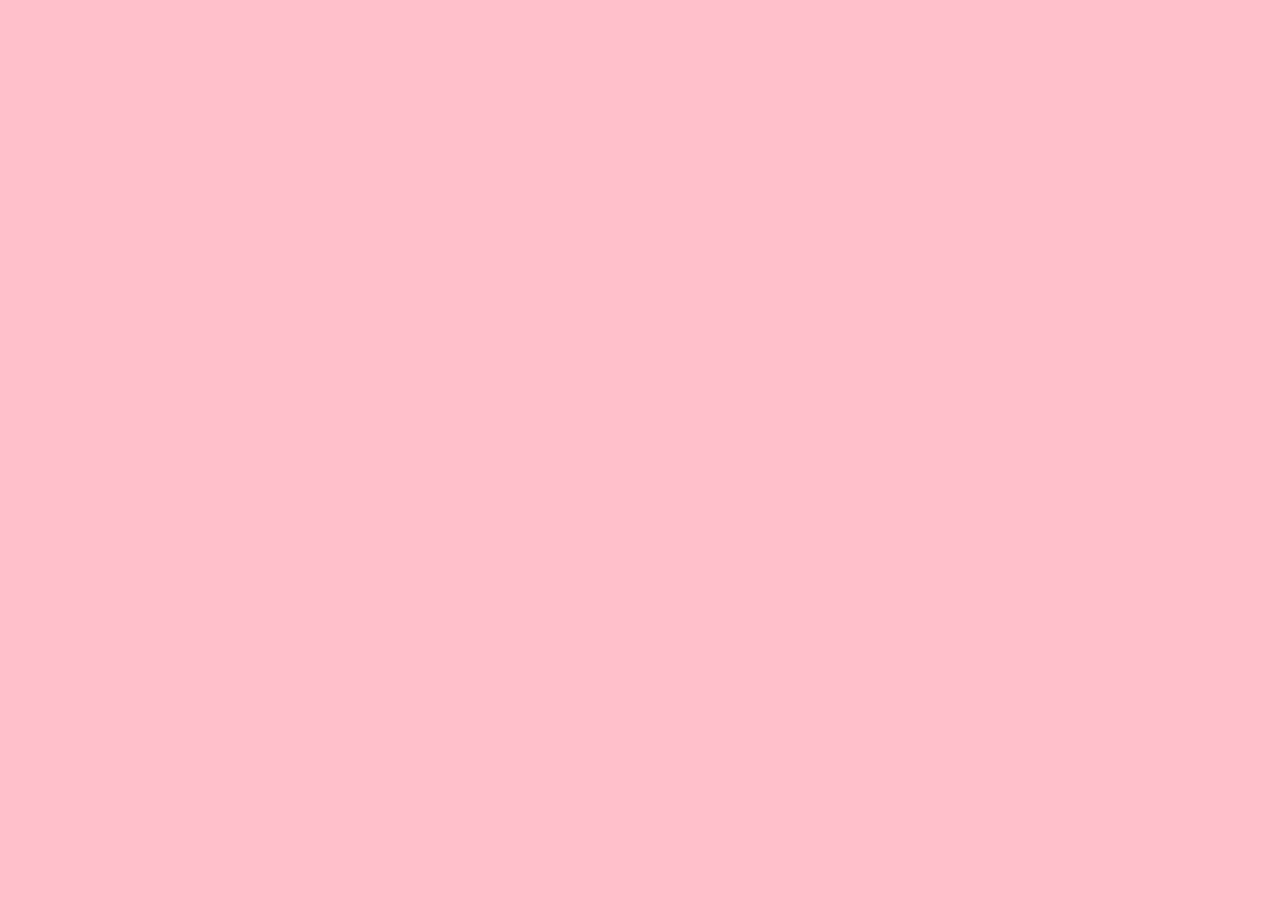
==== Minesweeper/index.html @ c5789b97 "file structure created and pseudocode fleshed out" ====
<!DOCTYPE html>
<html lang="en">
<head>
  <meta charset="UTF-8">
  <meta name="viewport" content="width=device-width, initial-scale=1.0">

  <!-- NOTE Bootstrap CSS -->
  <link href="https://cdn.jsdelivr.net/npm/bootstrap@5.0.0-beta1/dist/css/bootstrap.min.css" rel="stylesheet" integrity="sha384-giJF6kkoqNQ00vy+HMDP7azOuL0xtbfIcaT9wjKHr8RbDVddVHyTfAAsrekwKmP1" crossorigin="anonymous">

  <!-- NOTE Main CSS -->
  <link rel="stylesheet" href="./style.css">

  <!-- NOTE JQUERY js -->
  <script
    src="https://code.jquery.com/jquery-3.5.1.min.js"
    integrity="sha256-9/aliU8dGd2tb6OSsuzixeV4y/faTqgFtohetphbbj0="
    crossorigin="anonymous"></script>

  <!-- for Bootstrap JavaScript Bundle with Popper -->
  <script src="https://cdn.jsdelivr.net/npm/bootstrap@5.0.0-beta1/dist/js/bootstrap.bundle.min.js" integrity="sha384-ygbV9kiqUc6oa4msXn9868pTtWMgiQaeYH7/t7LECLbyPA2x65Kgf80OJFdroafW" crossorigin="anonymous"></script>

  <!-- NOTE Main JS -->
  <script src="./script.js" defer></script>

  <title>Minesweeper</title>
</head>
<body>

  </header>
  
  <main>
    
  </main>
  
</body>
</html>
---- Minesweeper/style.css ----
body {
  background: pink;
}
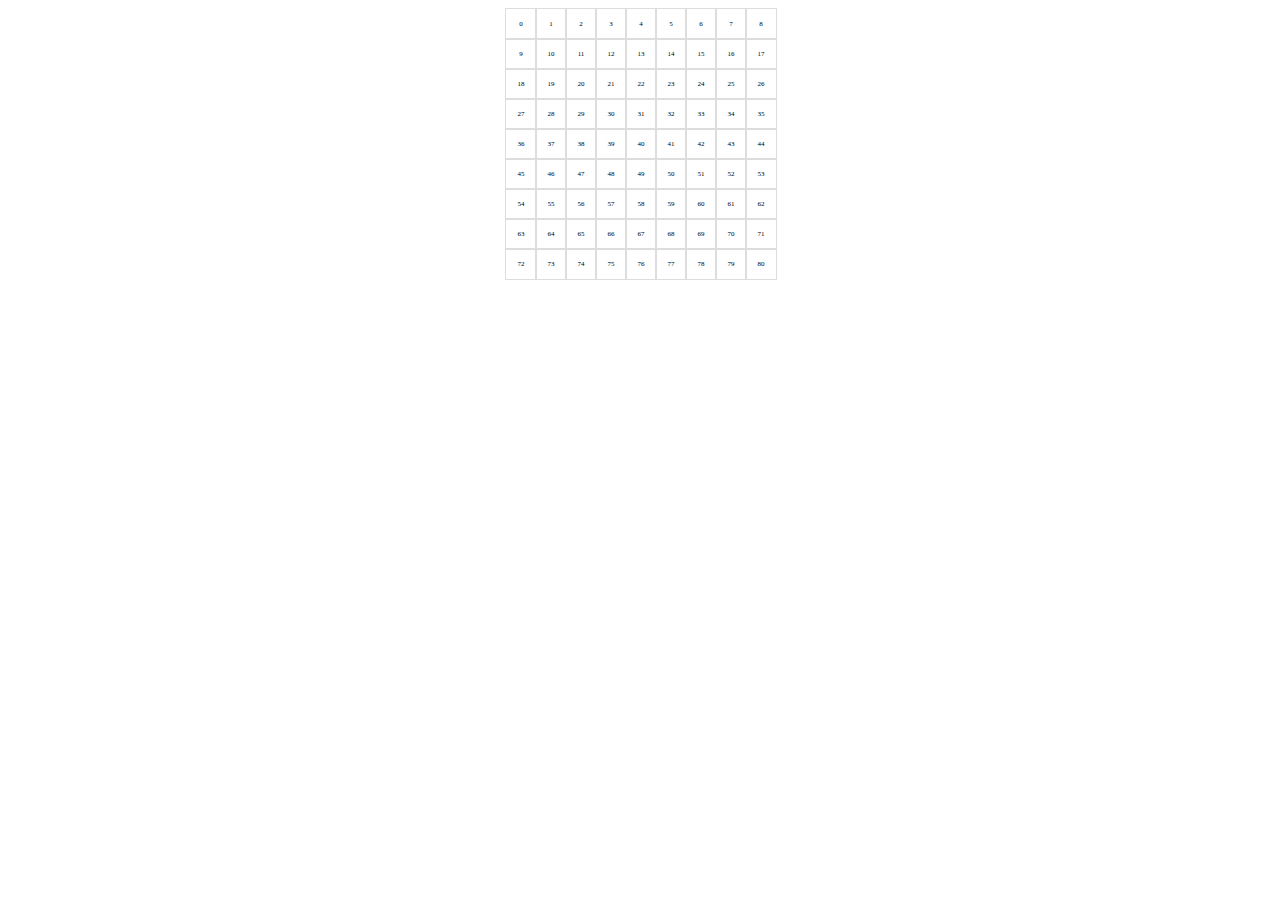
==== commit 1e243b4c: "grid with ids matching the array of objects now appears in html" ====
--- a/Minesweeper/index.html
+++ b/Minesweeper/index.html
@@ -25,11 +25,9 @@
   <title>Minesweeper</title>
 </head>
 <body>
-
-  </header>
   
   <main>
-    
+    <div id="board"></div>
   </main>
   
 </body>
--- a/Minesweeper/style.css
+++ b/Minesweeper/style.css
@@ -1,3 +1,26 @@
 body {
-  background: pink;
+  padding: 0;
 }
+:root {
+  --grid-cols: 1;
+  --grid-rows: 1;
+}
+
+#board {
+  margin-left: auto;
+  margin-right: auto;
+  display: grid;
+  grid-gap: 0;
+  grid-template-rows: repeat(var(--grid-rows), 30px);
+  grid-template-columns: repeat(var(--grid-cols), 30px);
+}
+
+.grid-item {
+  padding: 0;
+  border: 1px solid #ddd;
+  text-align: center;
+  font-size: 7px;
+  height: 30px;
+  width: 30px;
+  line-height: 30px;
+}
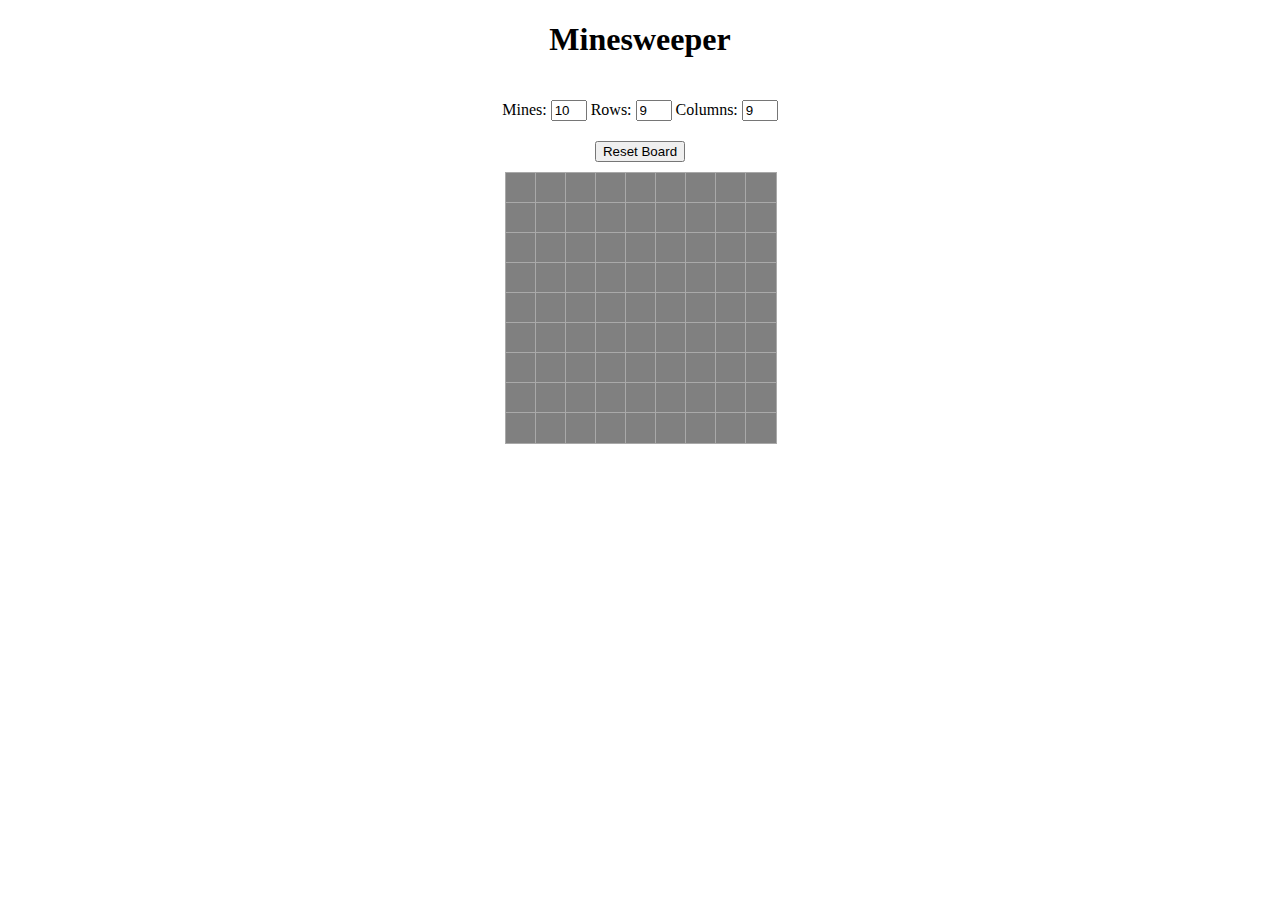
==== commit 43a41938: "added row, column, and mines parameters that let you set size of board and number of mines" ====
--- a/Minesweeper/index.html
+++ b/Minesweeper/index.html
@@ -27,6 +27,16 @@
 <body>
   
   <main>
+      <h1>Minesweeper</h1>
+      <div id="inputContainer">
+        Mines:
+        <input id="mineInput" type="int" class="parameter">
+        Rows:
+        <input id="rowInput" type="int" class="parameter">
+        Columns:
+        <input id="columnInput" type="int" class="parameter">
+    </div>
+    <button id="resetButton">Reset Board</button>
     <div id="board"></div>
   </main>
   
--- a/Minesweeper/style.css
+++ b/Minesweeper/style.css
@@ -4,6 +4,19 @@
 :root {
   --grid-cols: 1;
   --grid-rows: 1;
+}
+h1 {
+  text-align: center;
+}
+
+#inputContainer {
+  text-align: center;
+  padding: 20px;
+}
+
+.parameter {
+  width: 28px;
+  display: inline;
 }
 
 #board {
@@ -17,10 +30,47 @@
 
 .grid-item {
   padding: 0;
-  border: 1px solid #ddd;
+  border: 1px solid darkgray;
   text-align: center;
-  font-size: 7px;
+  font-size: 15px;
   height: 30px;
   width: 30px;
   line-height: 30px;
+  background-color: gray;
 }
+
+.revealed {
+  background-color: lightgray;
+}
+
+.adj1 {
+  color: blue;
+}
+.adj2 {
+  color: green;
+}
+.adj3 {
+  color: red;
+}
+.adj4 {
+  color: purple;
+}
+.adj5 {
+  color: maroon;
+}
+.adj6 {
+  color: turquoise;
+}
+.adj7 {
+  color: black;
+}
+.adj8 {
+  color: grey;
+}
+
+#resetButton {
+  display: block;
+  margin-left: auto;
+  margin-right: auto;
+  margin-bottom: 10px;
+}
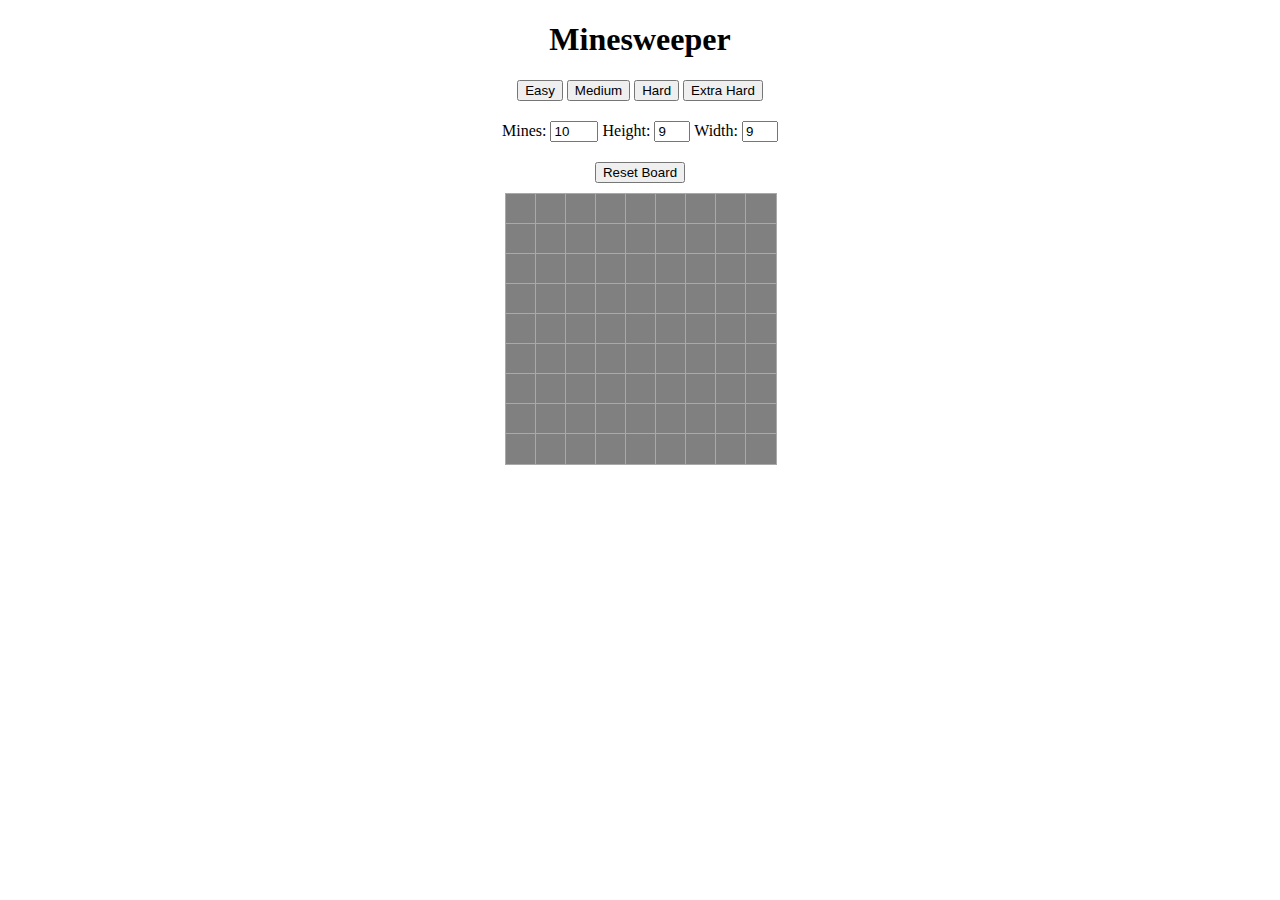
==== commit b105cc91: "added difficulty options that will set the width, height, and mines to pre set values" ====
--- a/Minesweeper/index.html
+++ b/Minesweeper/index.html
@@ -28,12 +28,18 @@
   
   <main>
       <h1>Minesweeper</h1>
+      <div id="defaultsContainer">
+        <button id="easyDefaults" class="defaultButton">Easy</button>
+        <button id="mediumDefaults" class="defaultButton">Medium</button>
+        <button id="hardDefaults" class="defaultButton">Hard</button>
+        <button id="xHardDefaults" class="defaultButton">Extra Hard</button> 
+      </div>
       <div id="inputContainer">
         Mines:
         <input id="mineInput" type="int" class="parameter">
-        Rows:
+        Height:
         <input id="rowInput" type="int" class="parameter">
-        Columns:
+        Width:
         <input id="columnInput" type="int" class="parameter">
     </div>
     <button id="resetButton">Reset Board</button>
--- a/Minesweeper/style.css
+++ b/Minesweeper/style.css
@@ -16,6 +16,9 @@
 
 .parameter {
   width: 28px;
+  display: inline;
+}
+.defaultButton {
   display: inline;
 }
 
@@ -74,3 +77,12 @@
   margin-right: auto;
   margin-bottom: 10px;
 }
+
+#defaultsContainer {
+  display: block;
+  text-align: center;
+}
+
+#mineInput {
+  width: 40px;
+}
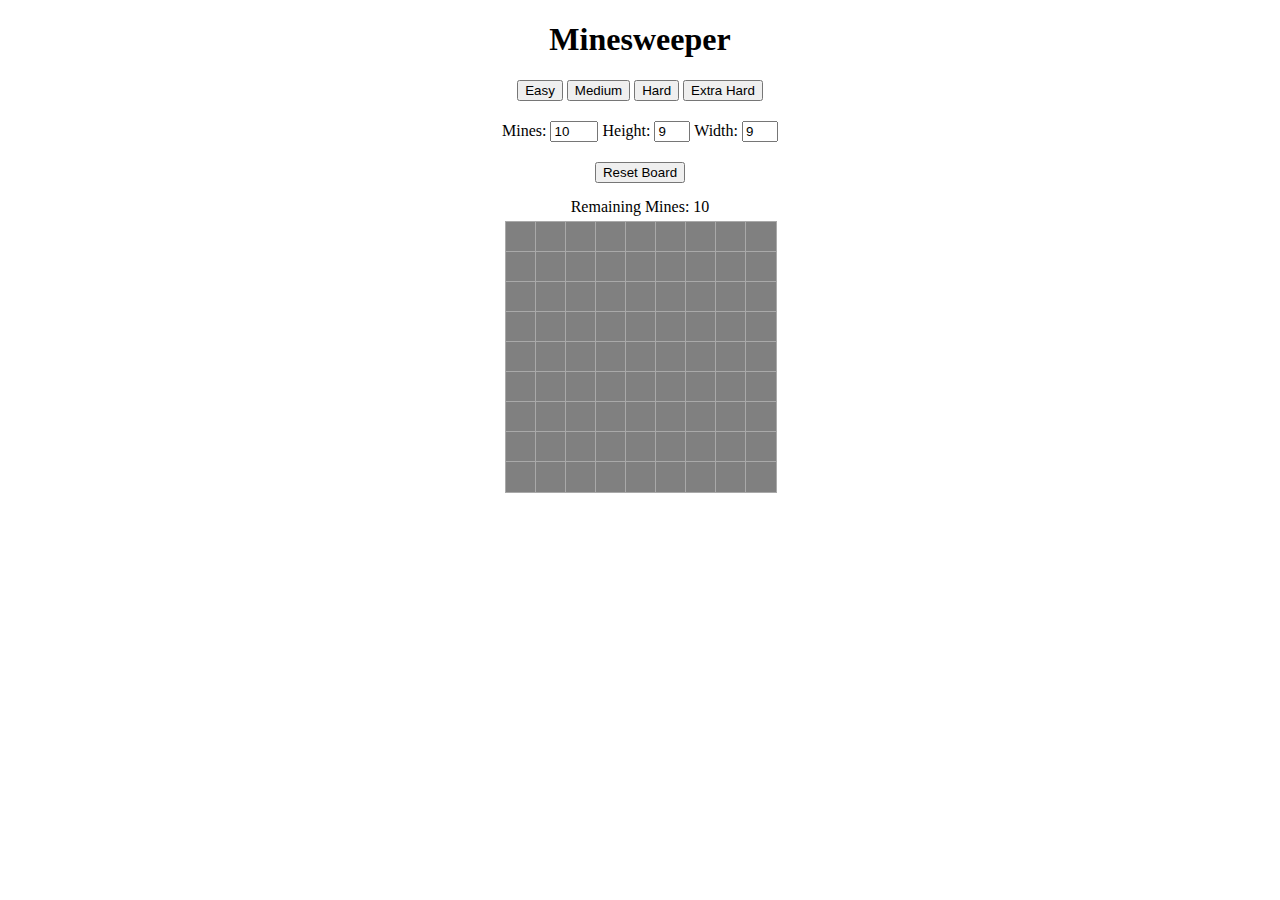
==== commit c560e1c3: "added remaining mine counter" ====
--- a/Minesweeper/index.html
+++ b/Minesweeper/index.html
@@ -28,6 +28,7 @@
   
   <main>
       <h1>Minesweeper</h1>
+      <div id="settings">
       <div id="defaultsContainer">
         <button id="easyDefaults" class="defaultButton">Easy</button>
         <button id="mediumDefaults" class="defaultButton">Medium</button>
@@ -43,6 +44,8 @@
         <input id="columnInput" type="int" class="parameter">
     </div>
     <button id="resetButton">Reset Board</button>
+    </div>
+    <div id="remainingMines">Remaining Mines: <div id="remainingMinesCount">10</div></div>
     <div id="board"></div>
   </main>
   
--- a/Minesweeper/style.css
+++ b/Minesweeper/style.css
@@ -20,6 +20,12 @@
 }
 .defaultButton {
   display: inline;
+}
+.result {
+  display: block;
+  text-align: center;
+  padding: 20px;
+  font-size: 50px;
 }
 
 #board {
@@ -86,3 +92,13 @@
 #mineInput {
   width: 40px;
 }
+
+#remainingMines {
+  display: block;
+  text-align: center;
+  padding: 5px;
+}
+
+#remainingMinesCount {
+  display: inline;
+}
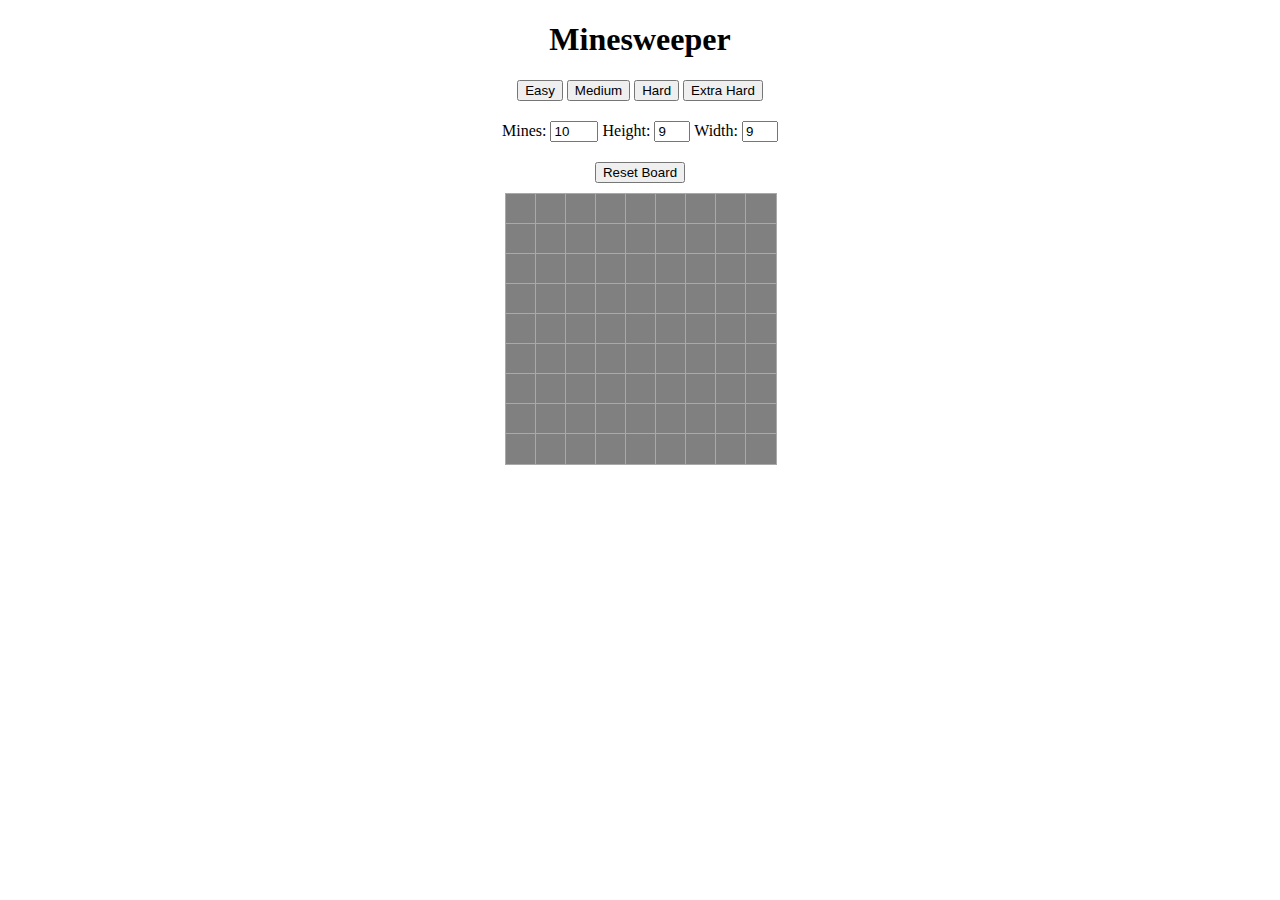
==== commit a0a50901: "Merge pull request #1 from sean-yates/minesweeper" ====
--- a/Minesweeper/index.html
+++ b/Minesweeper/index.html
@@ -28,7 +28,6 @@
   
   <main>
       <h1>Minesweeper</h1>
-      <div id="settings">
       <div id="defaultsContainer">
         <button id="easyDefaults" class="defaultButton">Easy</button>
         <button id="mediumDefaults" class="defaultButton">Medium</button>
@@ -44,8 +43,6 @@
         <input id="columnInput" type="int" class="parameter">
     </div>
     <button id="resetButton">Reset Board</button>
-    </div>
-    <div id="remainingMines">Remaining Mines: <div id="remainingMinesCount">10</div></div>
     <div id="board"></div>
   </main>
   
--- a/Minesweeper/style.css
+++ b/Minesweeper/style.css
@@ -20,12 +20,6 @@
 }
 .defaultButton {
   display: inline;
-}
-.result {
-  display: block;
-  text-align: center;
-  padding: 20px;
-  font-size: 50px;
 }
 
 #board {
@@ -92,13 +86,3 @@
 #mineInput {
   width: 40px;
 }
-
-#remainingMines {
-  display: block;
-  text-align: center;
-  padding: 5px;
-}
-
-#remainingMinesCount {
-  display: inline;
-}
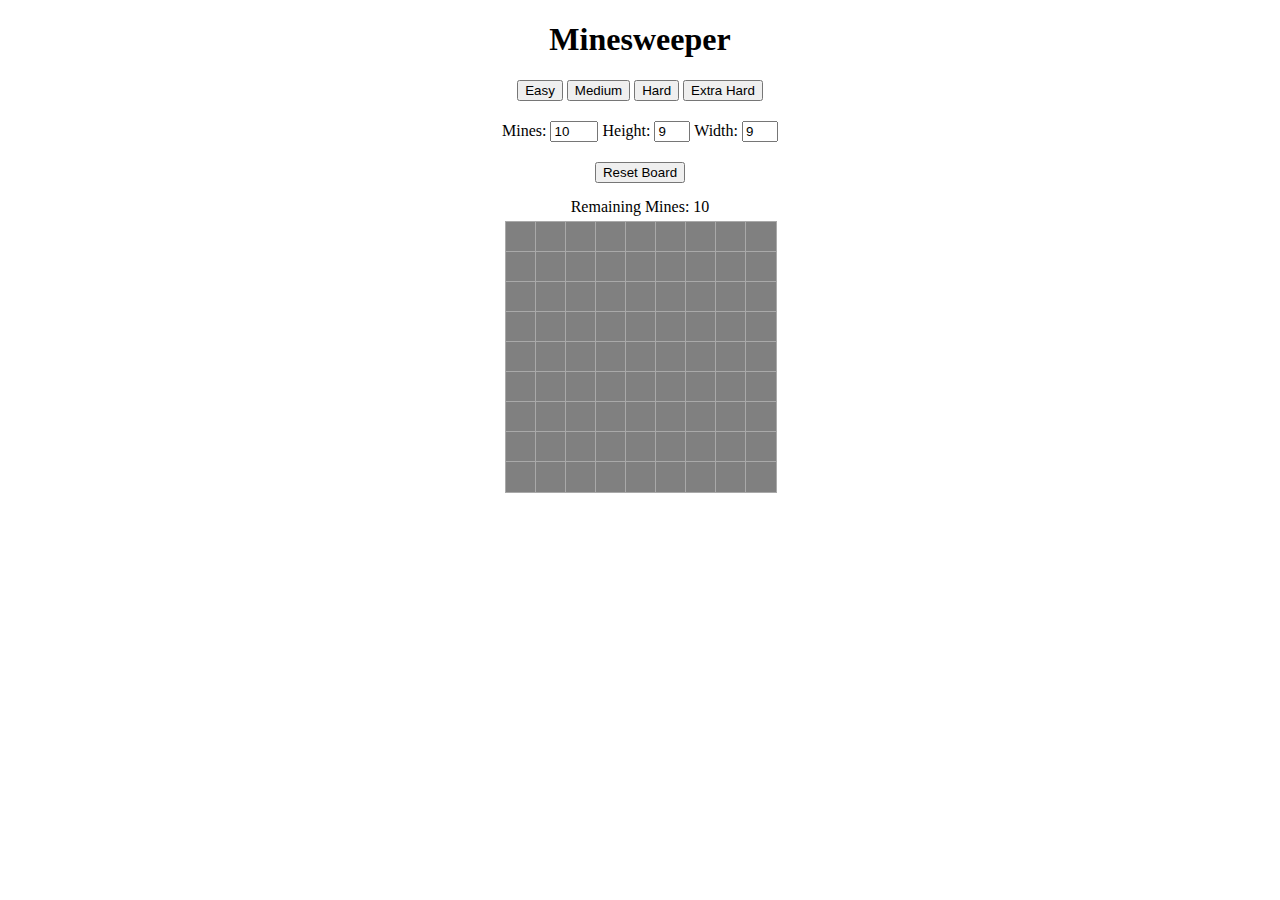
==== commit 23346e68: "Merge pull request #2 from sean-yates/minesweeper" ====
--- a/Minesweeper/index.html
+++ b/Minesweeper/index.html
@@ -28,6 +28,7 @@
   
   <main>
       <h1>Minesweeper</h1>
+      <div id="settings">
       <div id="defaultsContainer">
         <button id="easyDefaults" class="defaultButton">Easy</button>
         <button id="mediumDefaults" class="defaultButton">Medium</button>
@@ -43,6 +44,8 @@
         <input id="columnInput" type="int" class="parameter">
     </div>
     <button id="resetButton">Reset Board</button>
+    </div>
+    <div id="remainingMines">Remaining Mines: <div id="remainingMinesCount">10</div></div>
     <div id="board"></div>
   </main>
   
--- a/Minesweeper/style.css
+++ b/Minesweeper/style.css
@@ -20,6 +20,12 @@
 }
 .defaultButton {
   display: inline;
+}
+.result {
+  display: block;
+  text-align: center;
+  padding: 20px;
+  font-size: 50px;
 }
 
 #board {
@@ -86,3 +92,13 @@
 #mineInput {
   width: 40px;
 }
+
+#remainingMines {
+  display: block;
+  text-align: center;
+  padding: 5px;
+}
+
+#remainingMinesCount {
+  display: inline;
+}
